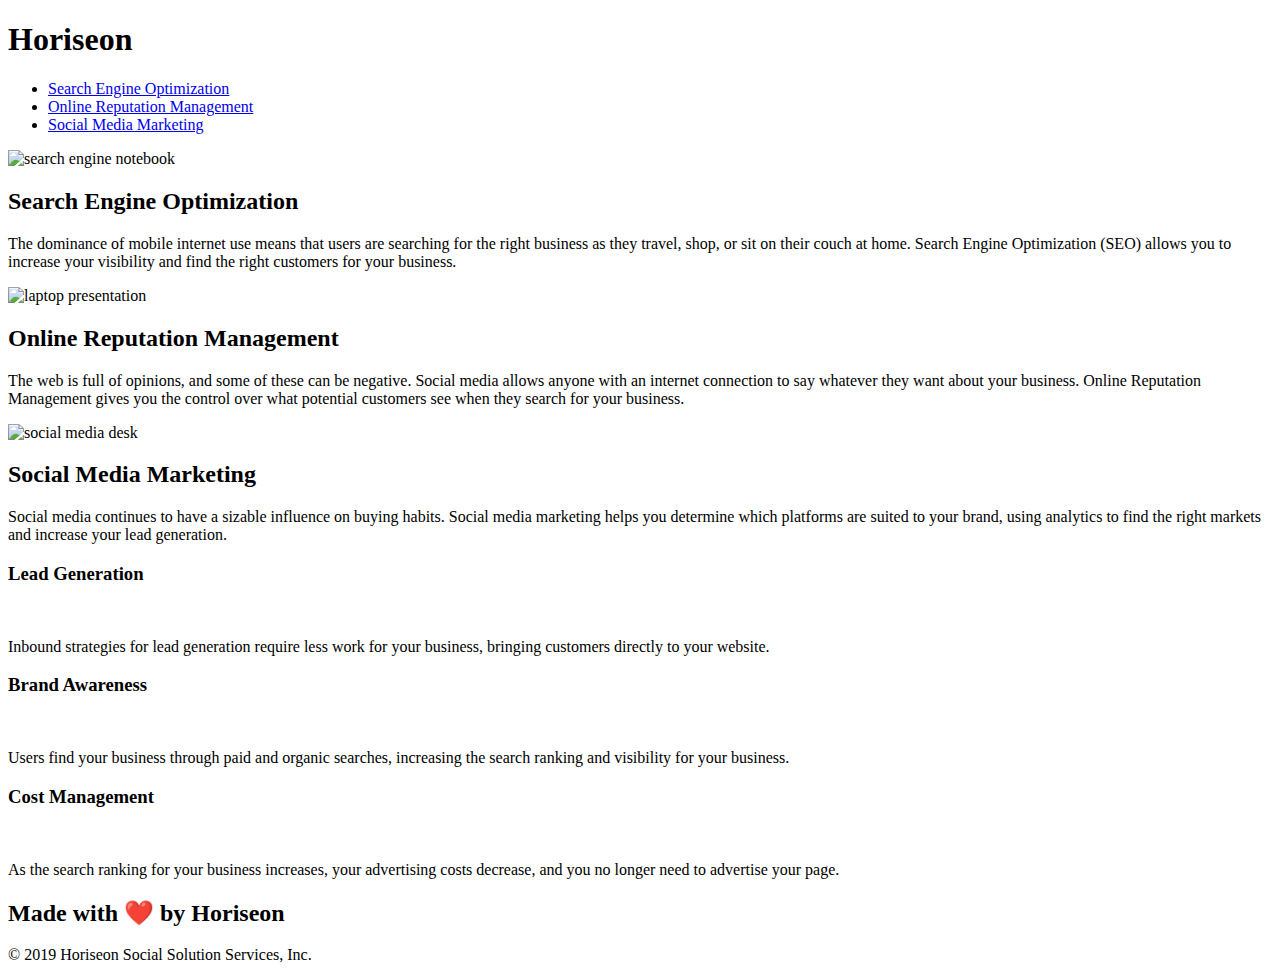
==== index.html @ 0a0a9259 "Horiseon" ====
<!DOCTYPE html>
<html lang="en-us">

<head>
    <meta charset="UTF-8" />
    <link rel="stylesheet" href="./assets/css/style.css">
    <title>Horiseon</title>
</head>

<header>
    <h1>Hori<span class="seo">seo</span>n</h1>
    <nav>
        <ul>
            <li>
                <a href="#search-engine-optimization">Search Engine Optimization</a>
            </li>
            <li>
                <a href="#online-reputation-management">Online Reputation Management</a>
            </li>
            <li>
                <a href="#social-media-marketing">Social Media Marketing</a>
            </li>
        </ul>
    </nav>
</header>

<body>
    

    <section class="hero"></section>
     <section class="content">
         
        <article id="search-engine-optimization" class="search-engine-optimization">
            <img src="./assets/images/search-engine-optimization.jpg" alt="search engine notebook" class="float-left" />
            <h2>Search Engine Optimization</h2>
            <p>
                The dominance of mobile internet use means that users are searching for the right business as they travel, shop, or sit on their couch at home. Search Engine Optimization (SEO) allows you to increase your visibility and find the right customers for your business.
            </p>
        </article>

        <article id="online-reputation-management" class="online-reputation-management">
            <img src="./assets/images/online-reputation-management.jpg" alt="laptop presentation" class="float-right" />
            <h2>Online Reputation Management</h2>
            <p>
                The web is full of opinions, and some of these can be negative. Social media allows anyone with an internet connection to say whatever they want about your business. Online Reputation Management gives you the control over what potential customers see when they search for your business.
            </p>
        </article>

        <article id="social-media-marketing" class="social-media-marketing">
            <img src="./assets/images/social-media-marketing.jpg" alt="social media desk" class="float-left" />
            <h2>Social Media Marketing</h2>
            <p>
                Social media continues to have a sizable influence on buying habits. Social media marketing helps you determine which platforms are suited to your brand, using analytics to find the right markets and increase your lead generation.
            </p>
        </article>

    </section>
    
    <aside id="benefits" class="benefits">
        <article class="benefit-lead">
            <h3>Lead Generation</h3>
            <img src="./assets/images/lead-generation.png" alt=""/>
            <p>
                Inbound strategies for lead generation require less work for your business, bringing customers directly to your website.
            </p>
        </article>
        <article class="benefit-brand">
            <h3>Brand Awareness</h3>
            <img src="./assets/images/brand-awareness.png" alt=""/>
            <p>
                Users find your business through paid and organic searches, increasing the search ranking and visibility for your business.
            </p>
        </article>
        <article class="benefit-cost">
            <h3>Cost Management</h3>
            <img src="./assets/images/cost-management.png" alt=""></img>
            <p>
                As the search ranking for your business increases, your advertising costs decrease, and you no longer need to advertise your page.
            </p>
        </article>
    </aside>
    
</body>

<footer>
    <h2>Made with ❤️️ by Horiseon</h2>
    <p>
        &copy; 2019 Horiseon Social Solution Services, Inc.
    </p>
</footer>

</html>
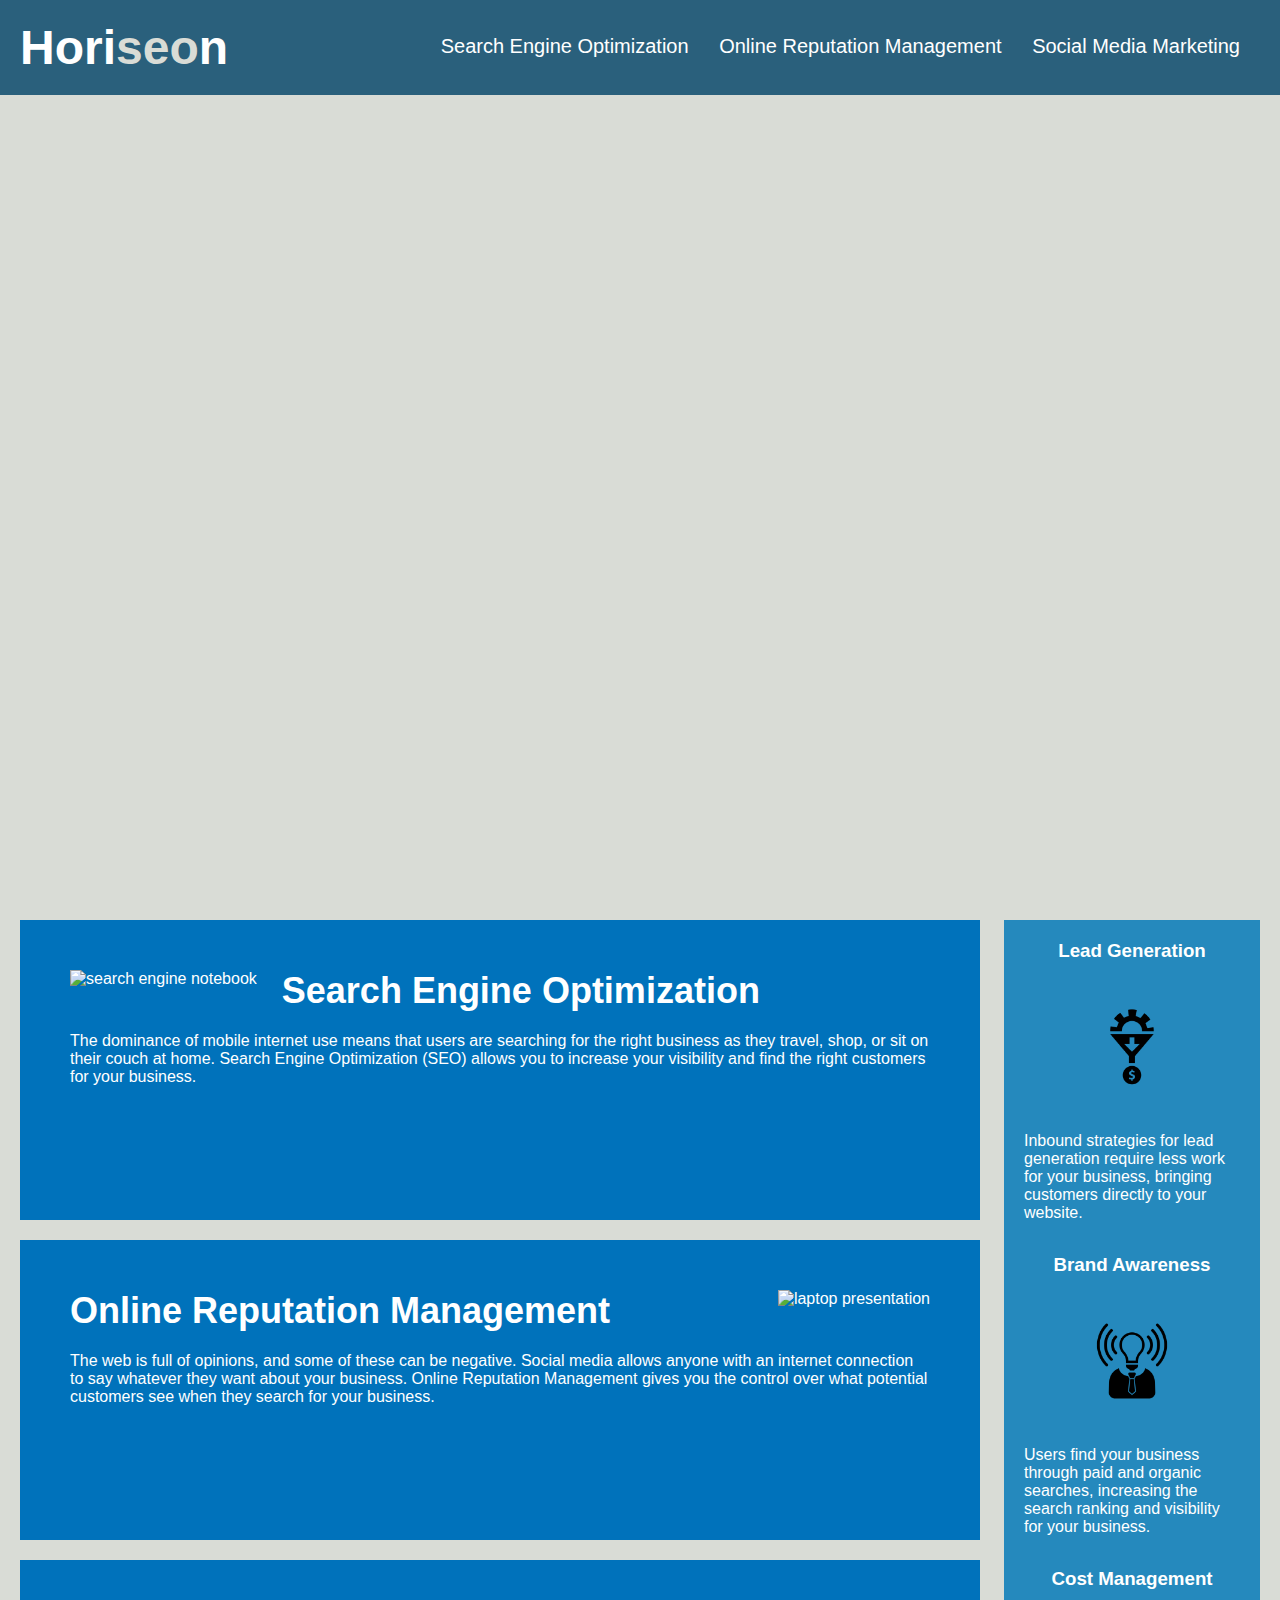
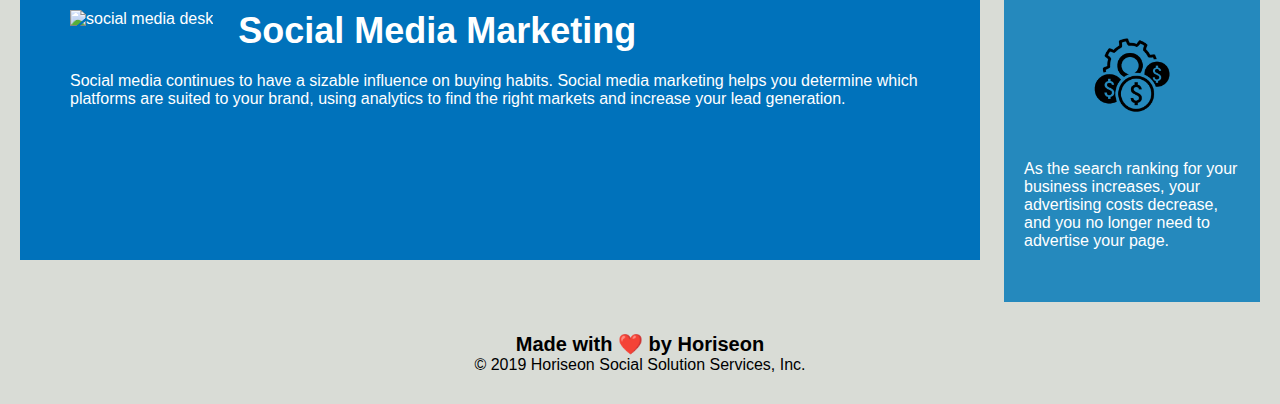
==== commit 0404a735: "fixed file structure" ====
--- a/assets/css/style.css
+++ b/assets/css/style.css
@@ -0,0 +1,200 @@
+* {
+    box-sizing: border-box;
+    padding: 0;
+    margin: 0;
+}
+
+body {
+    background-color: #d9dcd6;
+}
+
+header {
+    padding: 20px;
+    font-family: 'Trebuchet MS', 'Lucida Sans Unicode', 'Lucida Grande', 'Lucida Sans', Arial, sans-serif;
+    background-color: #2a607c;
+    color: #ffffff;
+}
+
+header h1 {
+    display: inline-block;
+    font-size: 48px;
+}
+
+header h1 .seo {
+    color: #d9dcd6;
+}
+
+header nav {
+    padding-top: 15px;
+    margin-right: 20px;
+    float: right;
+    font-family: 'Gill Sans', 'Gill Sans MT', Calibri, 'Trebuchet MS', sans-serif;
+    font-size: 20px;
+}
+
+header nav ul {
+    list-style-type: none;
+}
+
+header nav ul li {
+    display: inline-block;
+    margin-left: 25px;
+}
+
+a {
+    color: #ffffff;
+    text-decoration: none;
+}
+
+p {
+    font-size: 16px;
+}
+
+.hero {
+    height: 800px;
+    width: 100%;
+    margin-bottom: 25px;
+    background-image: url("../images/digital-marketing-meeting.jpg");
+    background-size: cover;
+    background-position: center;
+}
+
+.float-left {
+    float: left;
+    margin-right: 25px;
+}
+
+.float-right {
+    float: right;
+    margin-left: 25px;
+}
+
+.content {
+    width: 75%;
+    display: inline-block;
+    margin-left: 20px;
+}
+
+.benefits {
+    margin-right: 20px;
+    padding: 20px;
+    clear: both;
+    float: right;
+    width: 20%;
+    height: 100%;
+    font-family: 'Gill Sans', 'Gill Sans MT', Calibri, 'Trebuchet MS', sans-serif;
+    background-color: #2589bd;
+}
+
+.benefit-lead {
+    margin-bottom: 32px;
+    color: #ffffff;
+}
+
+.benefit-brand {
+    margin-bottom: 32px;
+    color: #ffffff;
+}
+
+.benefit-cost {
+    margin-bottom: 32px;
+    color: #ffffff;
+}
+
+.benefit-lead h3 {
+    margin-bottom: 10px;
+    text-align: center;
+}
+
+.benefit-brand h3 {
+    margin-bottom: 10px;
+    text-align: center;
+}
+
+.benefit-cost h3 {
+    margin-bottom: 10px;
+    text-align: center;
+}
+
+.benefit-lead img {
+    display: block;
+    margin: 10px auto;
+    max-width: 150px;
+}
+
+.benefit-brand img {
+    display: block;
+    margin: 10px auto;
+    max-width: 150px;
+}
+
+.benefit-cost img {
+    display: block;
+    margin: 10px auto;
+    max-width: 150px;
+}
+
+.search-engine-optimization {
+    margin-bottom: 20px;
+    padding: 50px;
+    height: 300px;
+    font-family: 'Gill Sans', 'Gill Sans MT', Calibri, 'Trebuchet MS', sans-serif;
+    background-color: #0072bb;
+    color: #ffffff;
+}
+
+.online-reputation-management {
+    margin-bottom: 20px;
+    padding: 50px;
+    height: 300px;
+    font-family: 'Gill Sans', 'Gill Sans MT', Calibri, 'Trebuchet MS', sans-serif;
+    background-color: #0072bb;
+    color: #ffffff;
+}
+
+.social-media-marketing {
+    margin-bottom: 20px;
+    padding: 50px;
+    height: 300px;
+    font-family: 'Gill Sans', 'Gill Sans MT', Calibri, 'Trebuchet MS', sans-serif;
+    background-color: #0072bb;
+    color: #ffffff;
+}
+
+.search-engine-optimization img {
+    max-height: 200px;
+}
+
+.online-reputation-management img {
+    max-height: 200px;
+}
+
+.social-media-marketing img {
+    max-height: 200px;
+}
+
+.search-engine-optimization h2 {
+    margin-bottom: 20px;
+    font-size: 36px;
+}
+
+.online-reputation-management h2 {
+    margin-bottom: 20px;
+    font-size: 36px;
+}
+
+.social-media-marketing h2 {
+    margin-bottom: 20px;
+    font-size: 36px;
+}
+
+footer {
+    padding: 30px;
+    clear: both;
+    font-family: 'Trebuchet MS', 'Lucida Sans Unicode', 'Lucida Grande', 'Lucida Sans', Arial, sans-serif;
+    text-align: center;
+}
+
+footer h2 {
+    font-size: 20px;
+}
